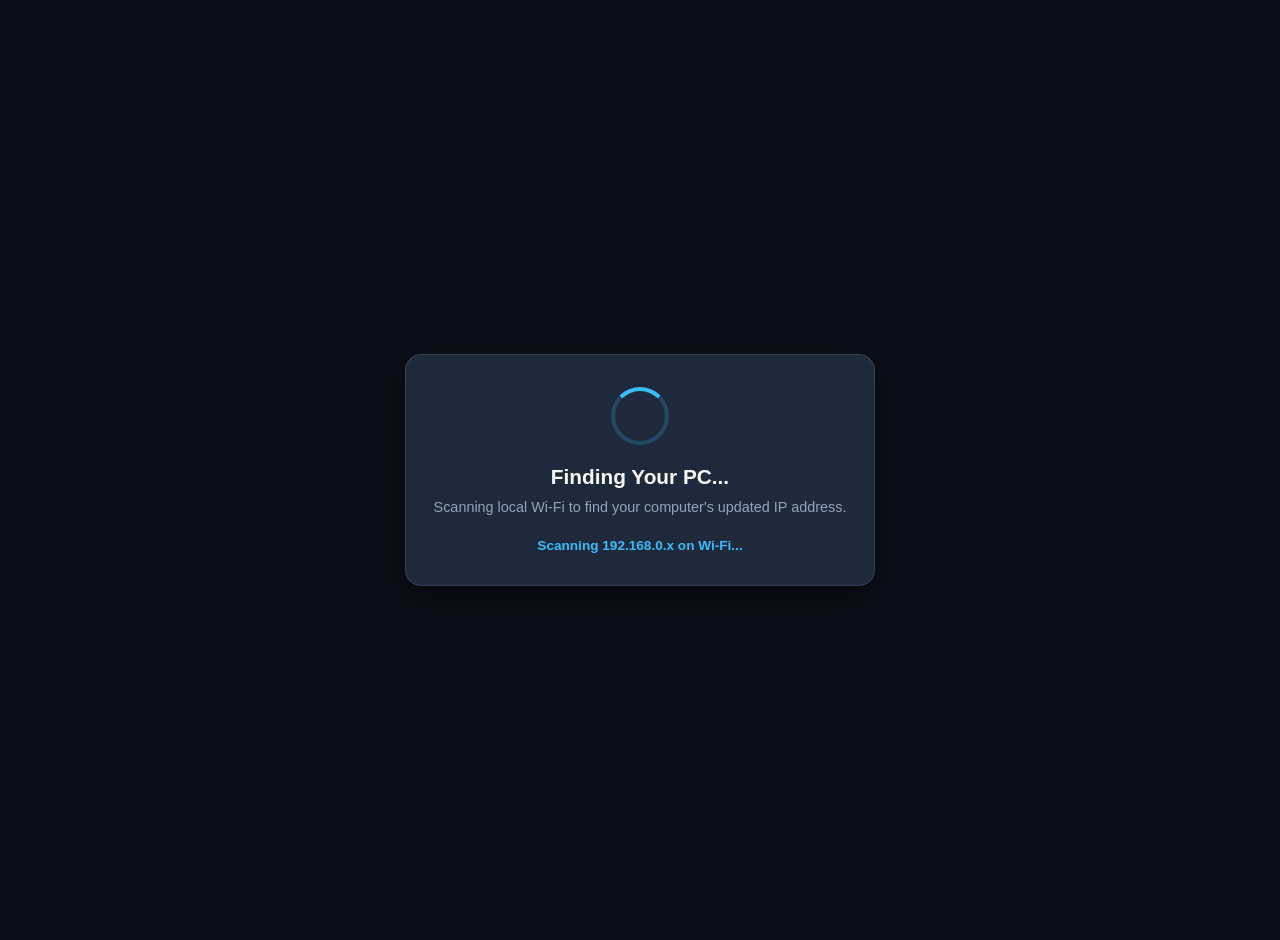
==== templates/finder.html @ 6bae4ea7 "Initial commit: LANDrop v1.0.0" ====
<!DOCTYPE html>
<html lang="en">
<head>
  <meta charset="UTF-8">
  <meta name="viewport" content="width=device-width, initial-scale=1.0">
  <title>LANDrop - Auto Finder</title>
  <style>
    body {
      background-color: #0b0f19;
      color: #f8fafc;
      font-family: -apple-system, BlinkMacSystemFont, 'Segoe UI', Roboto, sans-serif;
      display: flex;
      flex-direction: column;
      align-items: center;
      justify-content: center;
      min-height: 100vh;
      margin: 0;
      padding: 20px;
      text-align: center;
    }
    .card {
      background: #1e293b;
      border: 1px solid rgba(255,255,255,0.1);
      border-radius: 16px;
      padding: 32px 24px;
      max-width: 420px;
      width: 100%;
      box-shadow: 0 10px 30px rgba(0,0,0,0.5);
    }
    .spinner {
      width: 50px;
      height: 50px;
      border: 4px solid rgba(56, 189, 248, 0.2);
      border-top-color: #38bdf8;
      border-radius: 50%;
      animation: spin 0.8s linear infinite;
      margin: 0 auto 20px;
    }
    @keyframes spin {
      to { transform: rotate(360deg); }
    }
    h2 { margin: 0 0 8px; font-size: 1.3rem; }
    p { color: #94a3b8; font-size: 0.9rem; line-height: 1.4; margin: 0 0 20px; }
    .status { font-size: 0.85rem; color: #38bdf8; font-weight: bold; }
    .btn {
      background: #0284c7;
      color: white;
      border: none;
      padding: 10px 20px;
      border-radius: 8px;
      font-size: 0.95rem;
      font-weight: 600;
      cursor: pointer;
      margin-top: 15px;
    }
  </style>
</head>
<body>
  <div class="card">
    <div class="spinner" id="spinner"></div>
    <h2 id="title">Finding Your PC...</h2>
    <p id="desc">Scanning local Wi-Fi to find your computer's updated IP address.</p>
    <div class="status" id="status">Probing network...</div>
    <button class="btn" id="retryBtn" style="display:none;" onclick="startScan()">Scan Again</button>
  </div>

  <script>
    const PORT = 5000;
    const commonSubnets = [
      "192.168.1",
      "192.168.0",
      "192.168.29",
      "192.168.31",
      "10.0.0"
    ];

    async function checkHost(ip) {
      const controller = new AbortController();
      const timeoutId = setTimeout(() => controller.abort(), 900);
      try {
        const res = await fetch(`http://${ip}:${PORT}/api/info`, {
          signal: controller.signal,
          mode: 'cors'
        });
        clearTimeout(timeoutId);
        if (res.ok) {
          const data = await res.json();
          if (data && data.hostname) {
            return { ip, data };
          }
        }
      } catch (e) {
        // unreachable
      }
      return null;
    }

    async function startScan() {
      document.getElementById("spinner").style.display = "block";
      document.getElementById("retryBtn").style.display = "none";
      document.getElementById("title").innerText = "Finding Your PC...";
      document.getElementById("desc").innerText = "Scanning local Wi-Fi to find your computer's updated IP address.";

      // First check permanent mDNS
      document.getElementById("status").innerText = "Checking landrop.local...";
      try {
        const mres = await checkHost("landrop.local");
        if (mres) {
          onFound("landrop.local", mres.data);
          return;
        }
      } catch (e) {}

      // Get last known IP from localStorage if available
      const lastIp = localStorage.getItem("landrop_last_ip");
      if (lastIp) {
        document.getElementById("status").innerText = `Checking last known IP (${lastIp})...`;
        const res = await checkHost(lastIp);
        if (res) {
          onFound(lastIp, res.data);
          return;
        }
      }

      // Parallel batch sweep over common subnets
      for (const subnet of commonSubnets) {
        document.getElementById("status").innerText = `Scanning ${subnet}.x on Wi-Fi...`;
        const batchSize = 35;
        for (let i = 1; i <= 254; i += batchSize) {
          const promises = [];
          for (let j = i; j < i + batchSize && j <= 254; j++) {
            promises.push(checkHost(`${subnet}.${j}`));
          }
          const results = await Promise.all(promises);
          const found = results.find(r => r !== null);
          if (found) {
            onFound(found.ip, found.data);
            return;
          }
        }
      }

      // If not found
      document.getElementById("spinner").style.display = "none";
      document.getElementById("title").innerText = "PC Not Found";
      document.getElementById("desc").innerText = "Make sure LANDrop is running on your computer and both devices are on the same Wi-Fi.";
      document.getElementById("status").innerText = "";
      document.getElementById("retryBtn").style.display = "inline-block";
    }

    function onFound(ip, data) {
      localStorage.setItem("landrop_last_ip", ip);
      document.getElementById("spinner").style.display = "none";
      document.getElementById("title").innerText = "PC Found!";
      document.getElementById("desc").innerText = `Connecting to ${data.hostname} at ${ip}...`;
      document.getElementById("status").innerText = "Redirecting in a moment...";
      setTimeout(() => {
        window.location.href = `http://${ip}:${PORT}`;
      }, 700);
    }

    window.onload = startScan;
  </script>
</body>
</html>
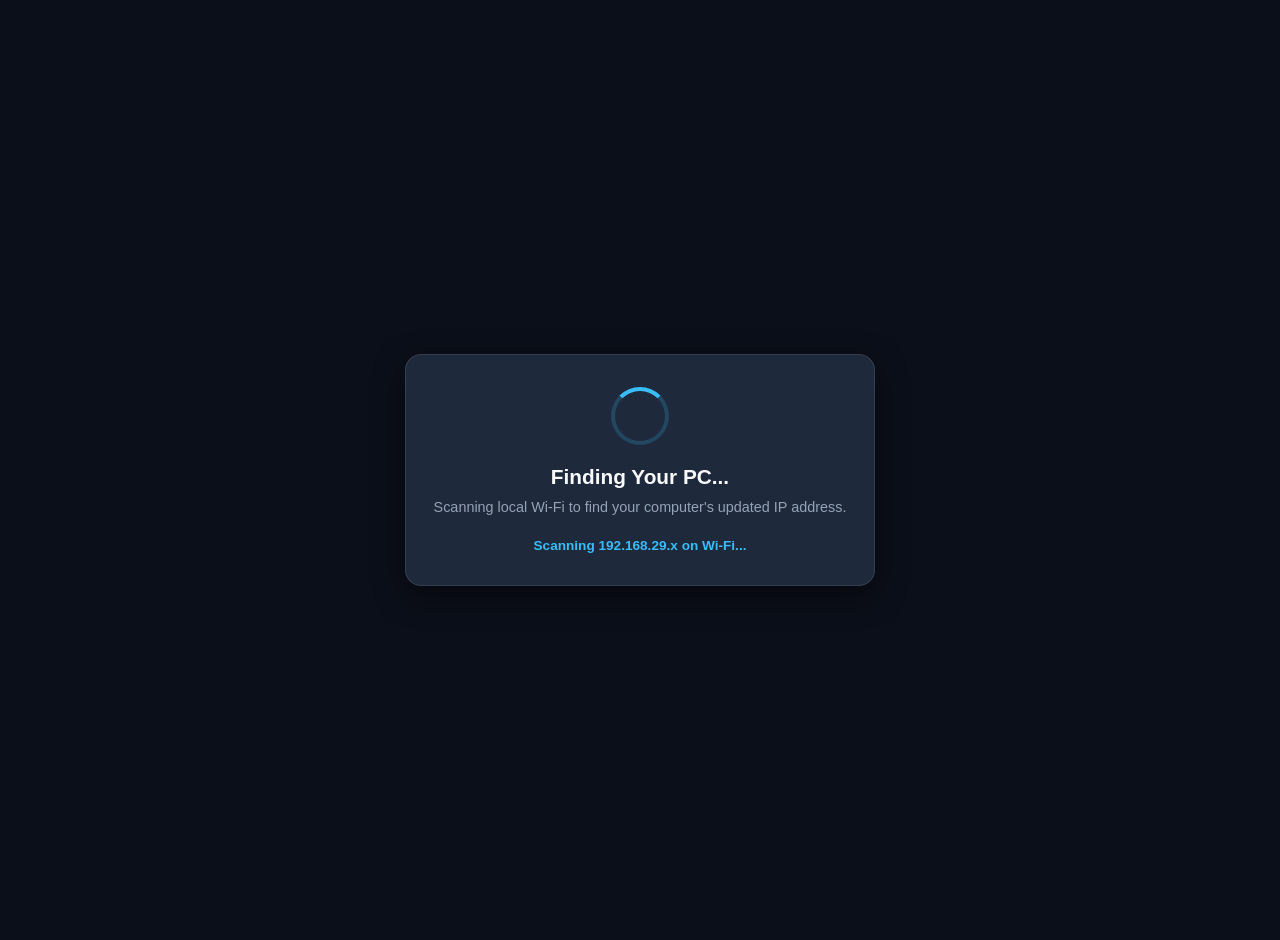
==== commit da4dde9e: "feat: safe list back button, app icon, auto-update checker, firewall setup, and mobile UI overhaul" ====
--- a/templates/finder.html
+++ b/templates/finder.html
@@ -4,6 +4,7 @@
   <meta charset="UTF-8">
   <meta name="viewport" content="width=device-width, initial-scale=1.0">
   <title>LANDrop - Auto Finder</title>
+  <link rel="icon" type="image/png" href="/static/favicon.png" />
   <style>
     body {
       background-color: #0b0f19;
